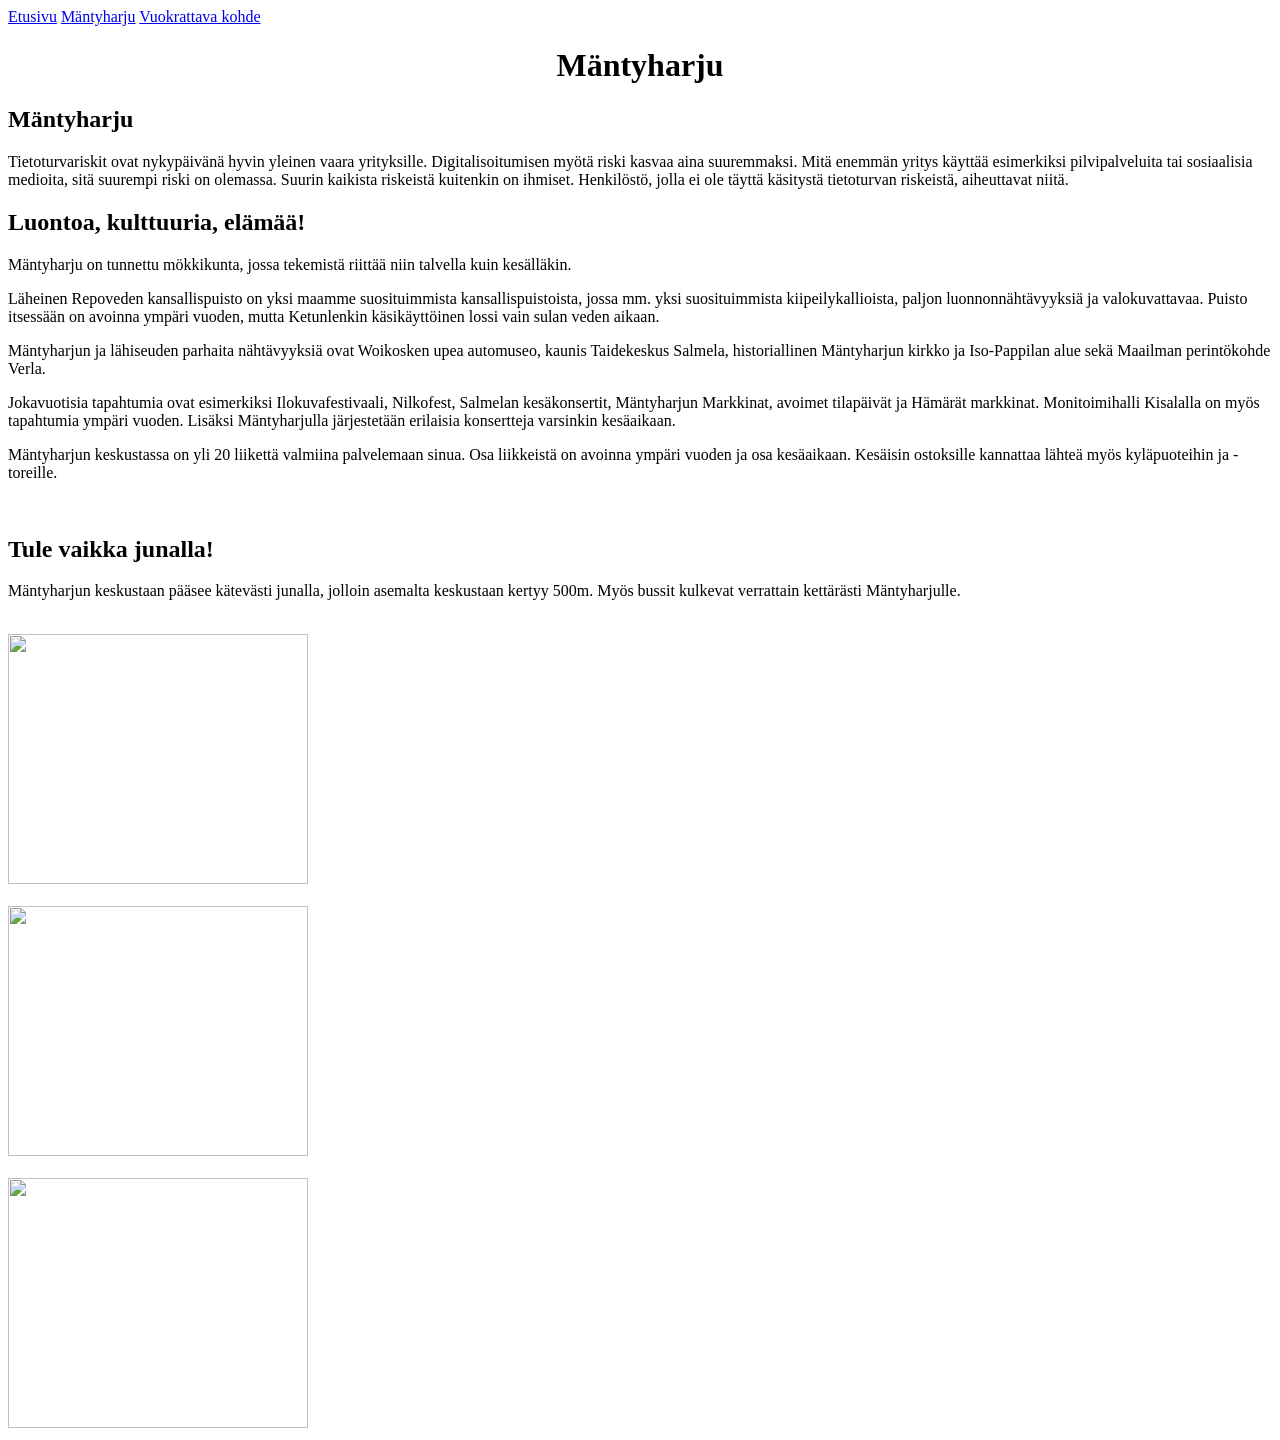
==== Mäntyharju/Mäntyharju.html @ 1735f9fa "Add files via upload" ====
<!DOCTYPE html>
<html>
<head>
    <link rel="stylesheet" href="styles.CSS">
    <title>Verkkosivu</title>


</head>

<body>
    <div class="topnav">
        <a class="active" href="Etusivu.html">Etusivu</a>
        <a href="Mäntyharju.html">Mäntyharju</a>
        <a href="Vuokrattava kohde.html">Vuokrattava kohde</a>
       
    </div> 

    <center><h1> Mäntyharju</h1></center>
    <div class="paridiv">
        <div class="sisempi-alue">
            <h2> 	Mäntyharju</h2>
            <p>
                Tietoturvariskit ovat nykypäivänä hyvin yleinen vaara yrityksille. Digitalisoitumisen myötä riski kasvaa aina suuremmaksi.
                Mitä enemmän yritys käyttää esimerkiksi pilvipalveluita tai sosiaalisia medioita, sitä suurempi riski on olemassa. Suurin kaikista riskeistä kuitenkin on ihmiset.
                Henkilöstö, jolla ei ole täyttä käsitystä tietoturvan riskeistä, aiheuttavat niitä.
            </p>

            <h2> 	Luontoa, kulttuuria, elämää! </h2>
            <p>Mäntyharju on tunnettu mökkikunta, jossa tekemistä riittää niin talvella kuin kesälläkin.   </p> 
            <p>Läheinen Repoveden kansallispuisto on yksi maamme suosituimmista kansallispuistoista, jossa mm. yksi suosituimmista kiipeilykallioista, paljon luonnonnähtävyyksiä ja valokuvattavaa. Puisto itsessään on avoinna ympäri vuoden, mutta Ketunlenkin käsikäyttöinen lossi vain sulan veden aikaan. </p>
            <p>Mäntyharjun ja lähiseuden parhaita nähtävyyksiä ovat Woikosken upea automuseo, kaunis Taidekeskus Salmela, historiallinen Mäntyharjun kirkko ja Iso-Pappilan alue sekä Maailman perintökohde Verla. </p>
            <p>Jokavuotisia tapahtumia ovat esimerkiksi Ilokuvafestivaali, Nilkofest, Salmelan kesäkonsertit, Mäntyharjun Markkinat, avoimet tilapäivät ja Hämärät markkinat. Monitoimihalli Kisalalla on myös tapahtumia ympäri vuoden. Lisäksi Mäntyharjulla järjestetään erilaisia konsertteja varsinkin kesäaikaan.</p>
            <p>Mäntyharjun keskustassa on yli 20 liikettä valmiina palvelemaan sinua. Osa liikkeistä on avoinna ympäri vuoden ja osa kesäaikaan. Kesäisin ostoksille kannattaa lähteä myös kyläpuoteihin ja -toreille.</p>
           <br>
           <h2> Tule vaikka junalla!</h2>
           <p>Mäntyharjun keskustaan pääsee kätevästi junalla, jolloin asemalta keskustaan kertyy 500m. Myös bussit kulkevat verrattain kettärästi Mäntyharjulle. </p>
        </div>

        <div class="oikea-alue">
          <br>  <img src="Kuvat\Mäntyharju3.jpg" width="300" height="250" /> </br>
          <br>  <img src="kuvat\Mäntyharju2.jpg" width="300" height="250" /> </br>
          <br>  <img src="kuvat\Mäntyharju1.jpg" width="300" height="250" /> </br>
        </div>

    </div>
</body>
</html>
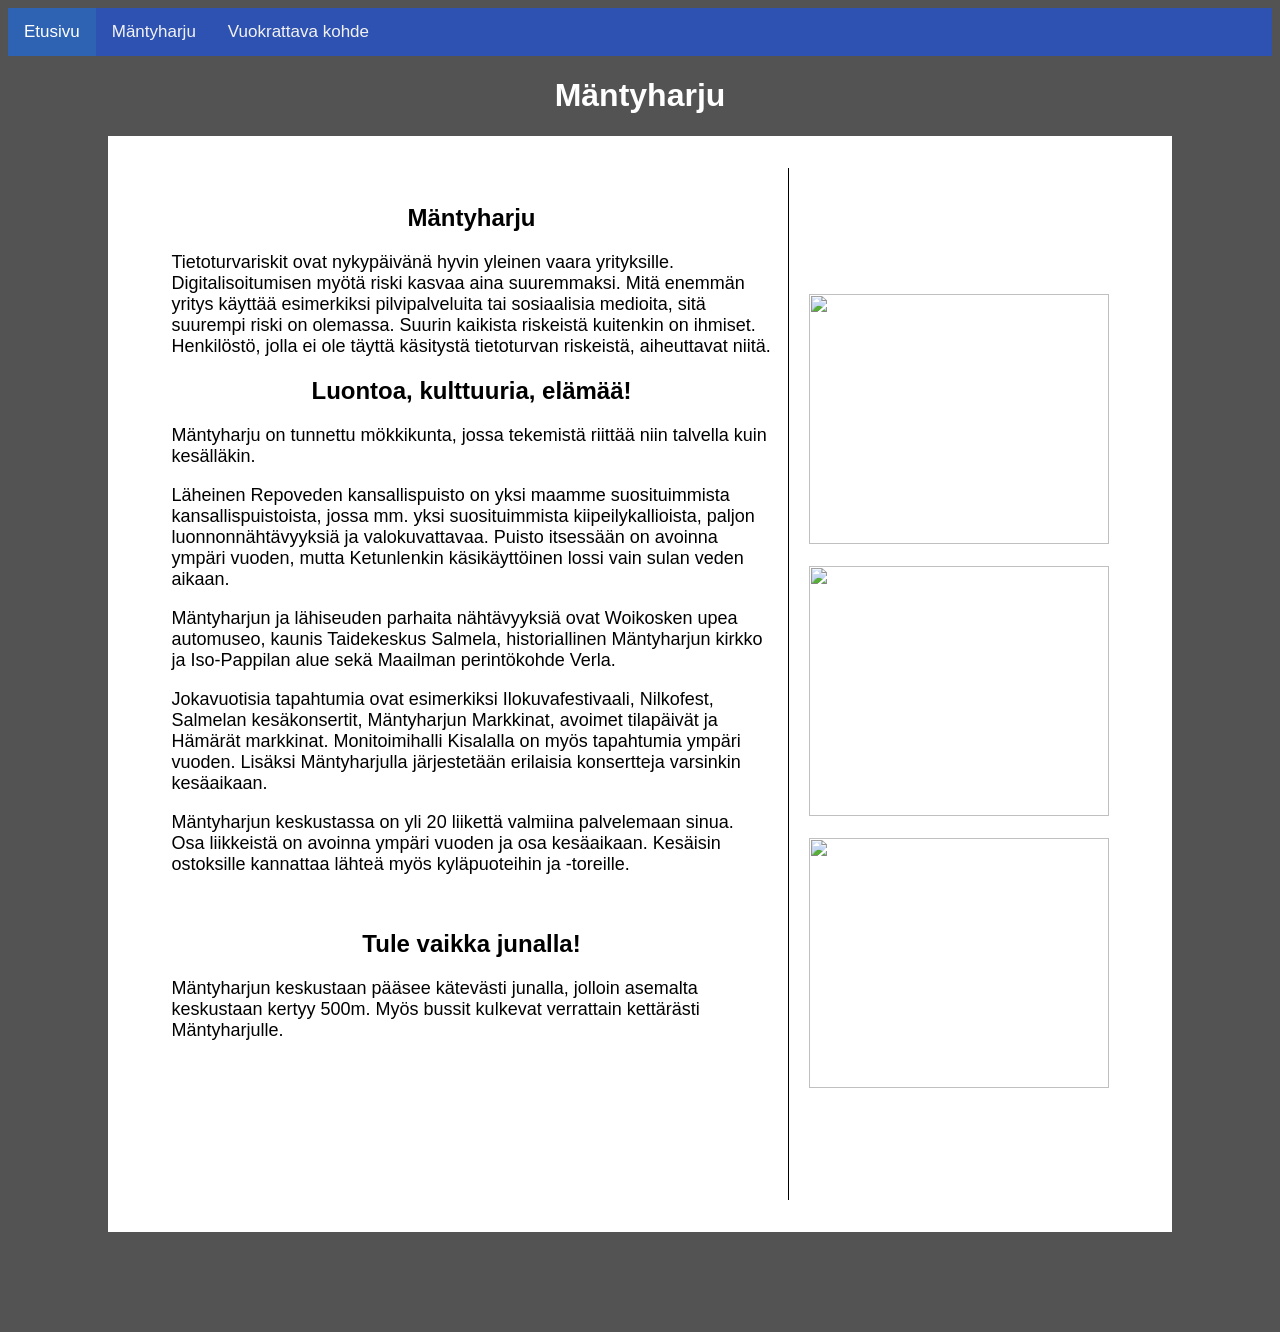
==== commit cdb3d951: "Update Mäntyharju.html" ====
--- a/Mäntyharju/Mäntyharju.html
+++ b/Mäntyharju/Mäntyharju.html
@@ -1,7 +1,7 @@
 <!DOCTYPE html>
 <html>
 <head>
-    <link rel="stylesheet" href="styles.CSS">
+    <link rel="stylesheet" href="Styles.CSS">
     <title>Verkkosivu</title>
 
 
@@ -37,11 +37,11 @@
         </div>
 
         <div class="oikea-alue">
-          <br>  <img src="Kuvat\Mäntyharju3.jpg" width="300" height="250" /> </br>
+          <br>  <img src="kuvat\Mäntyharju3.jpg" width="300" height="250" /> </br>
           <br>  <img src="kuvat\Mäntyharju2.jpg" width="300" height="250" /> </br>
           <br>  <img src="kuvat\Mäntyharju1.jpg" width="300" height="250" /> </br>
         </div>
 
     </div>
 </body>
-</html>+</html>
--- a/Mäntyharju/Styles.CSS
+++ b/Mäntyharju/Styles.CSS
@@ -0,0 +1,122 @@
+
+/* Add a black background color to the top navigation */
+.topnav {
+    background-color: #2D52B1;
+    overflow:hidden;
+    
+}
+
+    /* Style the links inside the navigation bar */
+    .topnav a {
+        float: left;
+        color: #f2f2f2;
+        text-align: center;
+        padding: 14px 16px;
+        text-decoration: none;
+        font-size: 17px;
+        font-family: 'Gill Sans', 'Gill Sans MT', 'Trebuchet MS', sans-serif;
+    }
+
+        /* Change the color of links on hover */
+        .topnav a:hover 
+        {
+            background-color: #ddd;
+            color: black;
+        }
+
+        /* Add a color to the active/current link */
+        .topnav a.active 
+        {
+            background-color: #2E62B2;
+            color: white;
+        }
+
+        p 
+        {
+            max-width:600px;
+            font-family: 'Gill Sans', 'Gill Sans MT', 'Trebuchet MS', sans-serif;
+            font-size: 18px;
+            /* Vasen, keskitetty, oikea */
+            text-align: left;
+            /*color: xxx; */
+        }
+
+        td
+        {
+            font-family: 'Gill Sans', 'Gill Sans MT', 'Trebuchet MS', sans-serif
+        }
+    
+        h1
+        {
+            font-family: 'Gill Sans', 'Gill Sans MT', 'Trebuchet MS', sans-serif;
+            color: #fff;
+            /* font-weight: normal, bold, light eli bouldaus*/
+            /* font-style: normal, italic eli kursivointi */
+        }
+
+        h2
+        {
+            font-family: 'Gill Sans', 'Gill Sans MT', 'Trebuchet MS', sans-serif;
+    
+        }
+
+        h3
+        {
+            font-family: 'Gill Sans', 'Gill Sans MT', 'Trebuchet MS', sans-serif;
+        }
+
+        .lista
+        {
+            font-family: 'Gill Sans', 'Gill Sans MT', 'Trebuchet MS', sans-serif;
+            max-width: 800px;
+            font-size: 18px;
+        }
+
+        .ulompi-alue
+        {
+            border: 0px solid #fff;
+            padding: 20px;
+        }
+
+        .paridiv
+        {
+            border: 0px solid #0aac07;
+            padding: 2rem  2rem;
+            margin: 100px;
+            text-align: center;
+            margin-top: 10px;
+            background-color: #fff;
+        }
+
+        .sisempi-alue
+        {
+            display: inline-block;
+            padding: 1rem 1rem;
+            border: 0px solid red;
+            vertical-align: middle;
+            min-height: 1000px;
+            border-right: 1px solid black;
+        }
+
+        .oikea-alue
+        {
+            display: inline-block;
+            padding: 1rem 1rem;
+            border: 0px solid rgb(0, 76, 255);
+            vertical-align: middle;
+        }
+        
+        table,td
+        {
+            border-collapse: collapse;
+            width: 60%;
+            border: 1px solid;
+
+        }
+        
+        body
+        {
+            background-color: rgb(84, 83, 83);
+        }
+        
+    
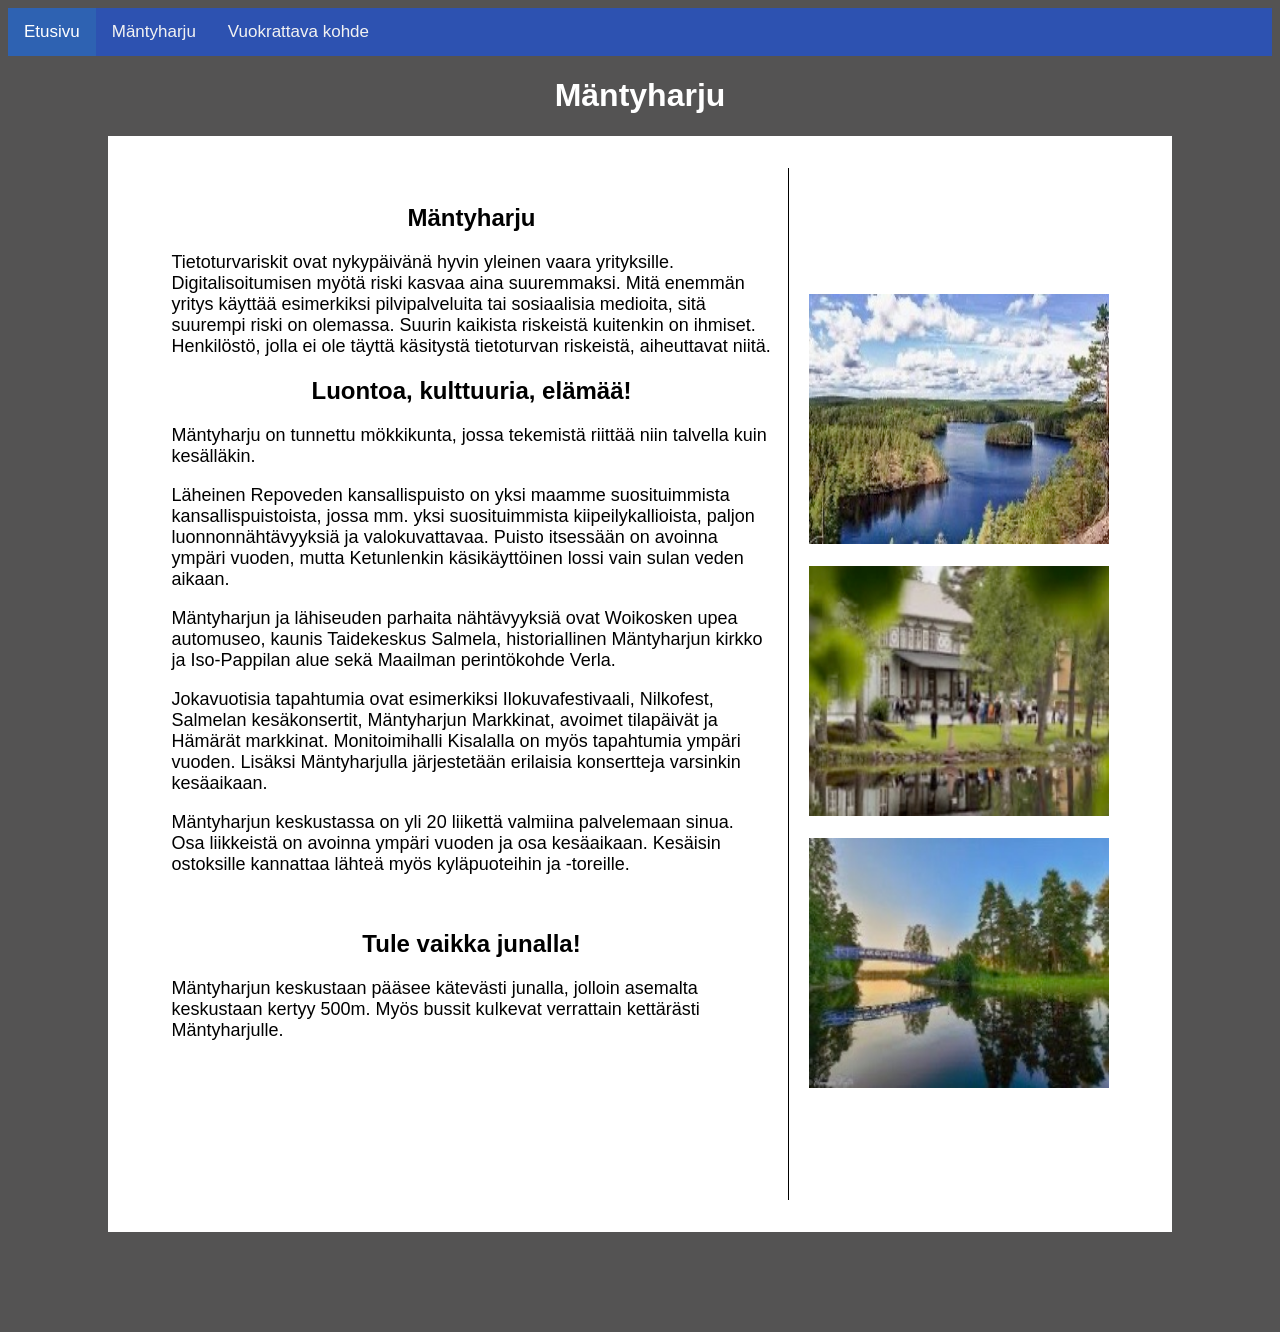
==== commit 6cb74fbc: "Update Mäntyharju.html" ====
--- a/Mäntyharju/Mäntyharju.html
+++ b/Mäntyharju/Mäntyharju.html
@@ -37,9 +37,9 @@
         </div>
 
         <div class="oikea-alue">
-          <br>  <img src="kuvat\Mäntyharju3.jpg" width="300" height="250" /> </br>
-          <br>  <img src="kuvat\Mäntyharju2.jpg" width="300" height="250" /> </br>
-          <br>  <img src="kuvat\Mäntyharju1.jpg" width="300" height="250" /> </br>
+          <br>  <img src="kuvat\Mantyharju3.jpg" width="300" height="250" /> </br>
+          <br>  <img src="kuvat\Mantyharju2.jpg" width="300" height="250" /> </br>
+          <br>  <img src="kuvat\Mantyharju1.jpg" width="300" height="250" /> </br>
         </div>
 
     </div>
